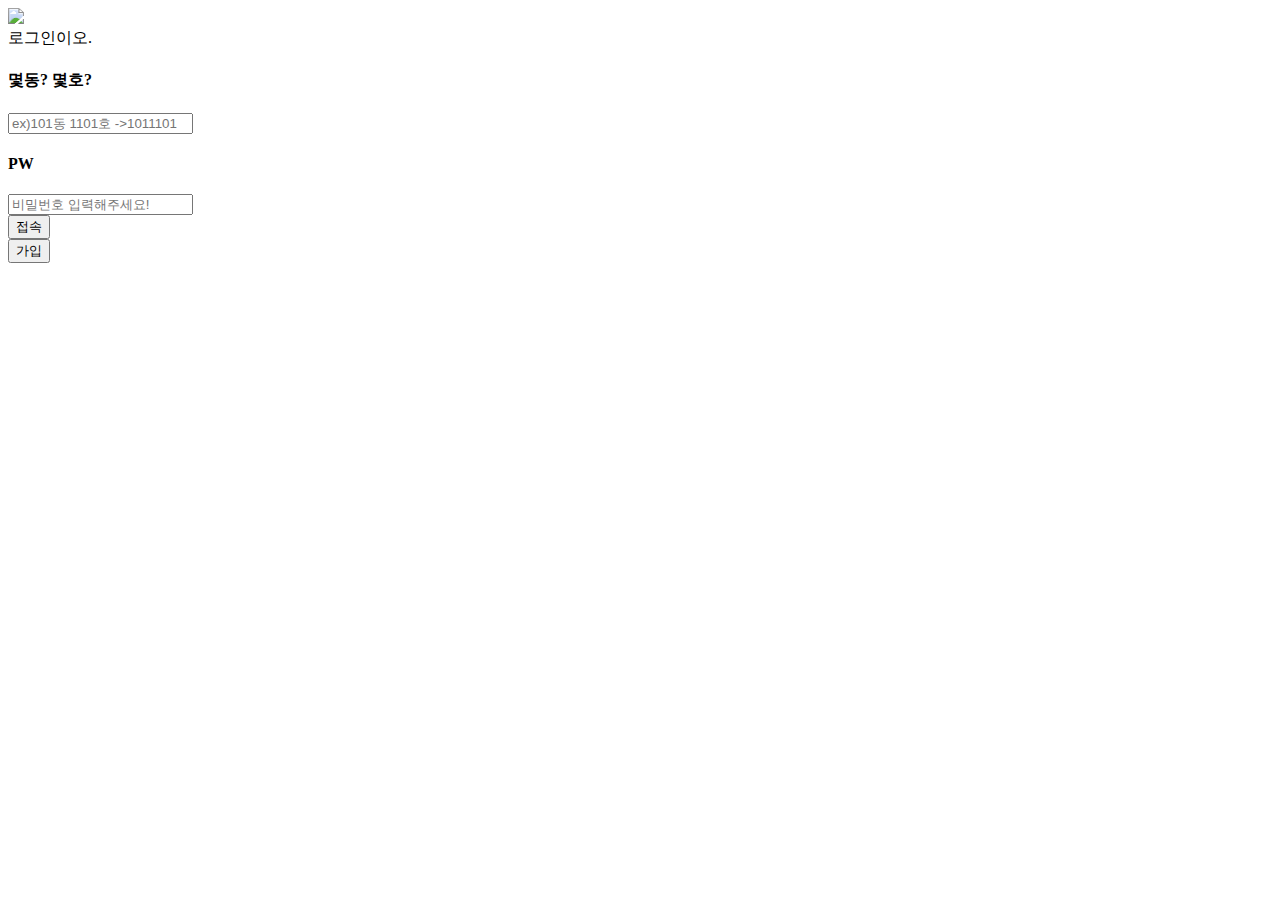
==== templates/index.html @ 2cca7290 "추가 - 로그인, 회원가입연동 및 결과페이지 백엔드,자바스크립트 완료" ====
<!DOCTYPE html>
<html lang="en">
<head>


    <!-- Required meta tags -->
    <meta charset="UTF-8">


    <!-- JS -->
    <script src="https://ajax.googleapis.com/ajax/libs/jquery/3.5.1/jquery.min.js"></script>
    <script src="https://cdnjs.cloudflare.com/ajax/libs/jquery-cookie/1.4.1/jquery.cookie.js"></script>
    <script defer src="../static/js/index.js"></script>

    <!-- CSS -->


    <!-- Webpage Title -->
    <title>Title</title>


</head>
<body>

    <div class="login">
        <div class="login_upper_part">
            <img class="logo" src="로고이미지">

            <div class="sign_in_text">로그인이오.</div>
        </div>
        <div class="login_id">
            <h4>몇동? 몇호?</h4>
            <input type="text" placeholder="ex)101동 1101호 ->1011101" id="userid">
        </div>
        <div class="login_pw">
            <h4>PW</h4>
            <input type="password" placeholder="비밀번호 입력해주세요!" id="userpw">
        </div>
        <div class="btns">
            <div class="login_button">
                <button type="submit" value="submit" onclick="login()">접속</button>
            </div>
            <div class="signup_button">
                <button type="submit" value="submit" onclick="register()">가입</button>
            </div>
        </div>

    </div>

</body>
</html>
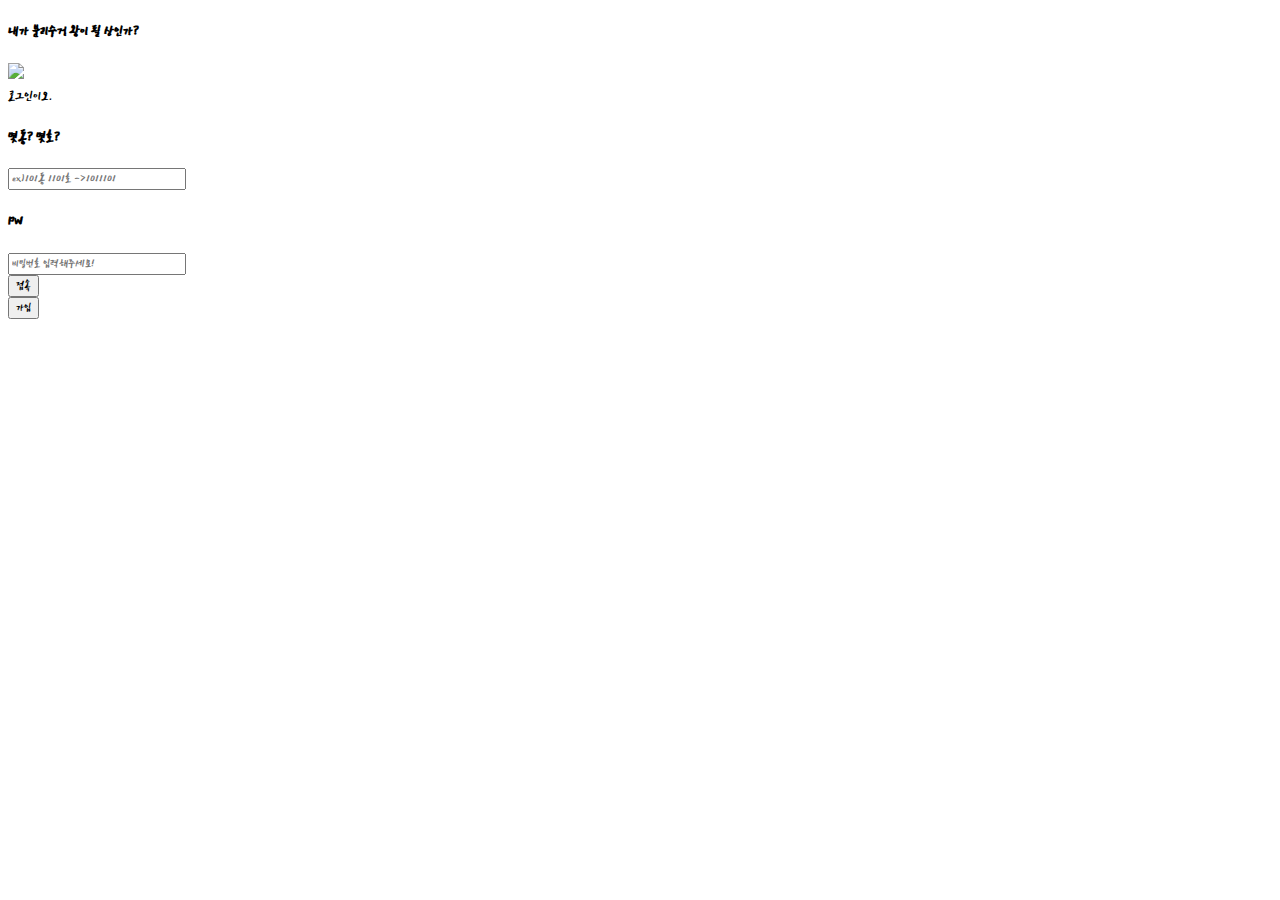
==== commit cf172175: "추가 - 로그인, 회원가입연동 및 결과페이지 백엔드,자바스크립트 완료" ====
--- a/templates/index.html
+++ b/templates/index.html
@@ -1,8 +1,7 @@
 <!DOCTYPE html>
 <html lang="en">
 <head>
-
-
+    <link href="https://fonts.googleapis.com/css2?family=East+Sea+Dokdo&display=swap" rel="stylesheet">
     <!-- Required meta tags -->
     <meta charset="UTF-8">
 
@@ -17,12 +16,17 @@
 
     <!-- Webpage Title -->
     <title>Title</title>
-
+    <style>
+        * {
+            font-family: 'East Sea Dokdo', cursive;
+        }
+    </style>
 
 </head>
 <body>
 
     <div class="login">
+        <h4>내가 분리수거 왕이 될 상인가?</h4>
         <div class="login_upper_part">
             <img class="logo" src="로고이미지">
 
